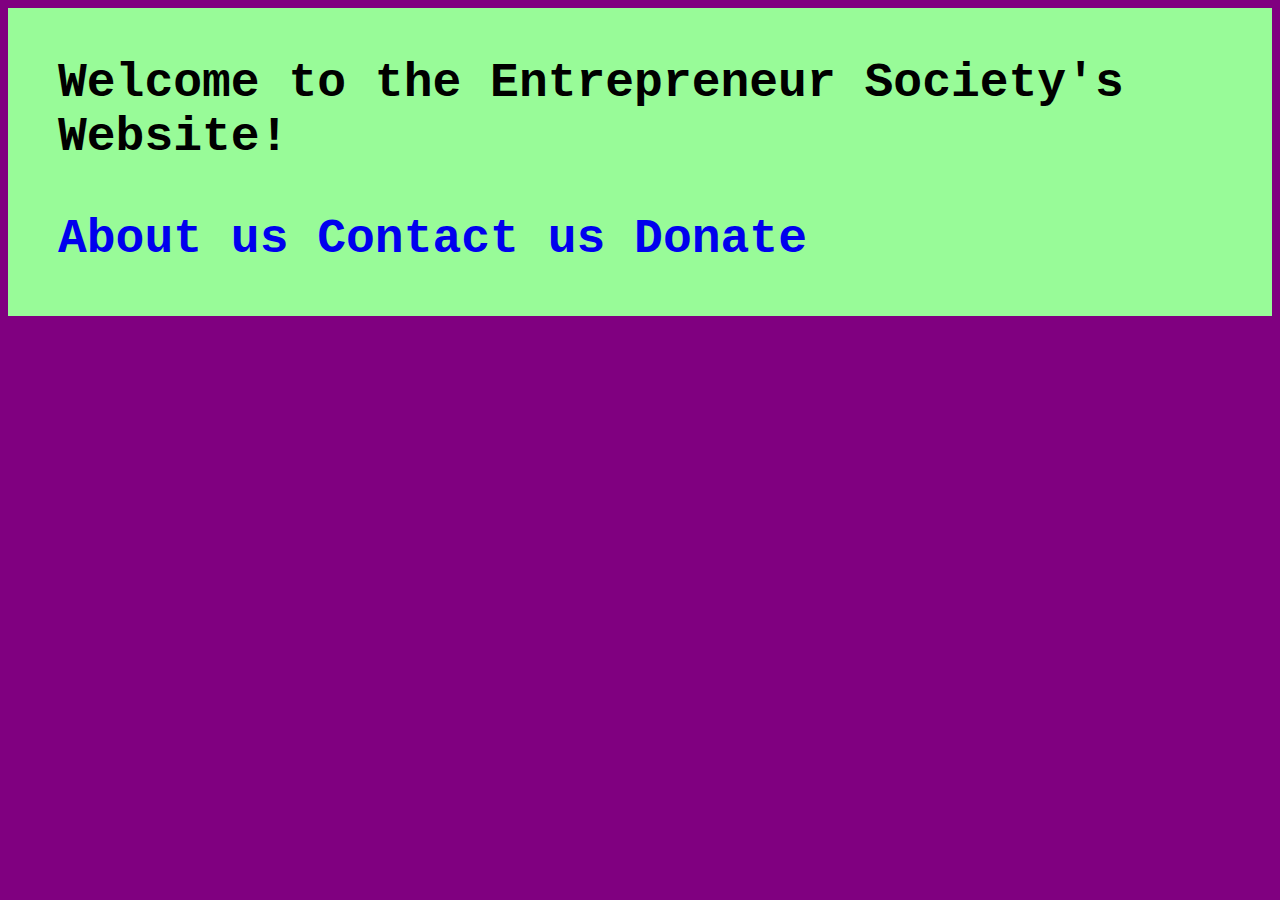
==== index.html @ dae069e1 "made v simple website framkwork" ====
<!DOCTYPE html>
<html lang="en">
  <head>
    <meta charset="UTF-8" />
    <meta name="viewport" content="width=device-width, initial-scale=1.0" />
    <title>Entrepreneur Society</title>
    <link rel="stylesheet" href="style.css" />
  </head>
  <body>
    <div id="container">
      <p>Welcome to the Entrepreneur Society's Website!</p>
      <a class="about" href="about.html">About us</a>
      <a class="contact" href="contanct.html">Contact us</a>
      <a class="donate" href="donate.html">Donate</a>
    </div>
    <div id="bottom"></div>
  </body>
</html>
---- style.css ----
#container{
    font-family: 'Courier New', Courier, monospace;
    font-size: 3em;
    font-weight: bold;
    background: palegreen;
    height: auto;
    width: auto;
    align-content: center;
    padding-bottom: 50px;
    padding-left: 50px;
    padding-right: 50px;
    text-decoration: none;

}

body{
    background-color: purple;
}

.donate{
    text-decoration: none;
}

.contact{
    text-decoration: none;
}

.about{
    text-decoration: none;
}

#contact{
    text-align: center;
    font-size: 300px;
}

#about{
    text-align: center;
    font-size: 300px;
}

#donate{
    text-align: center;
    font-size: 300px;
}
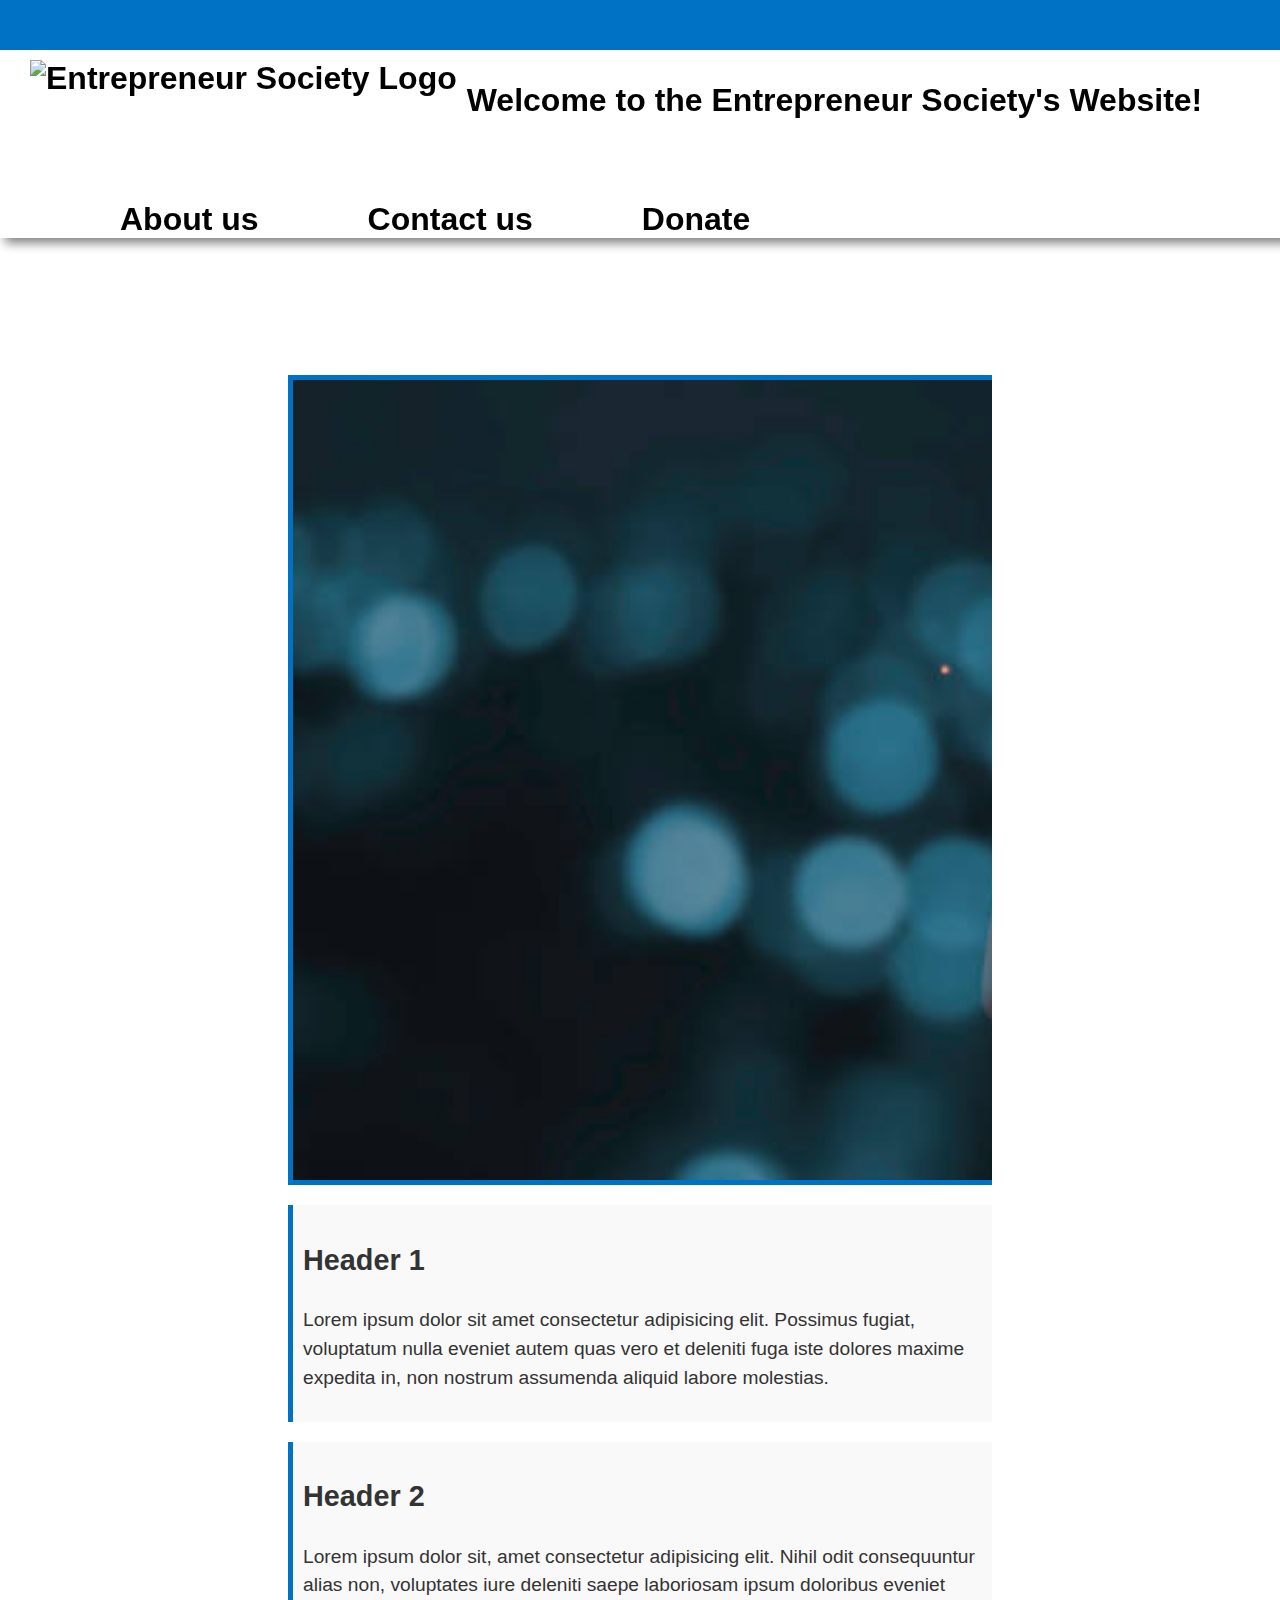
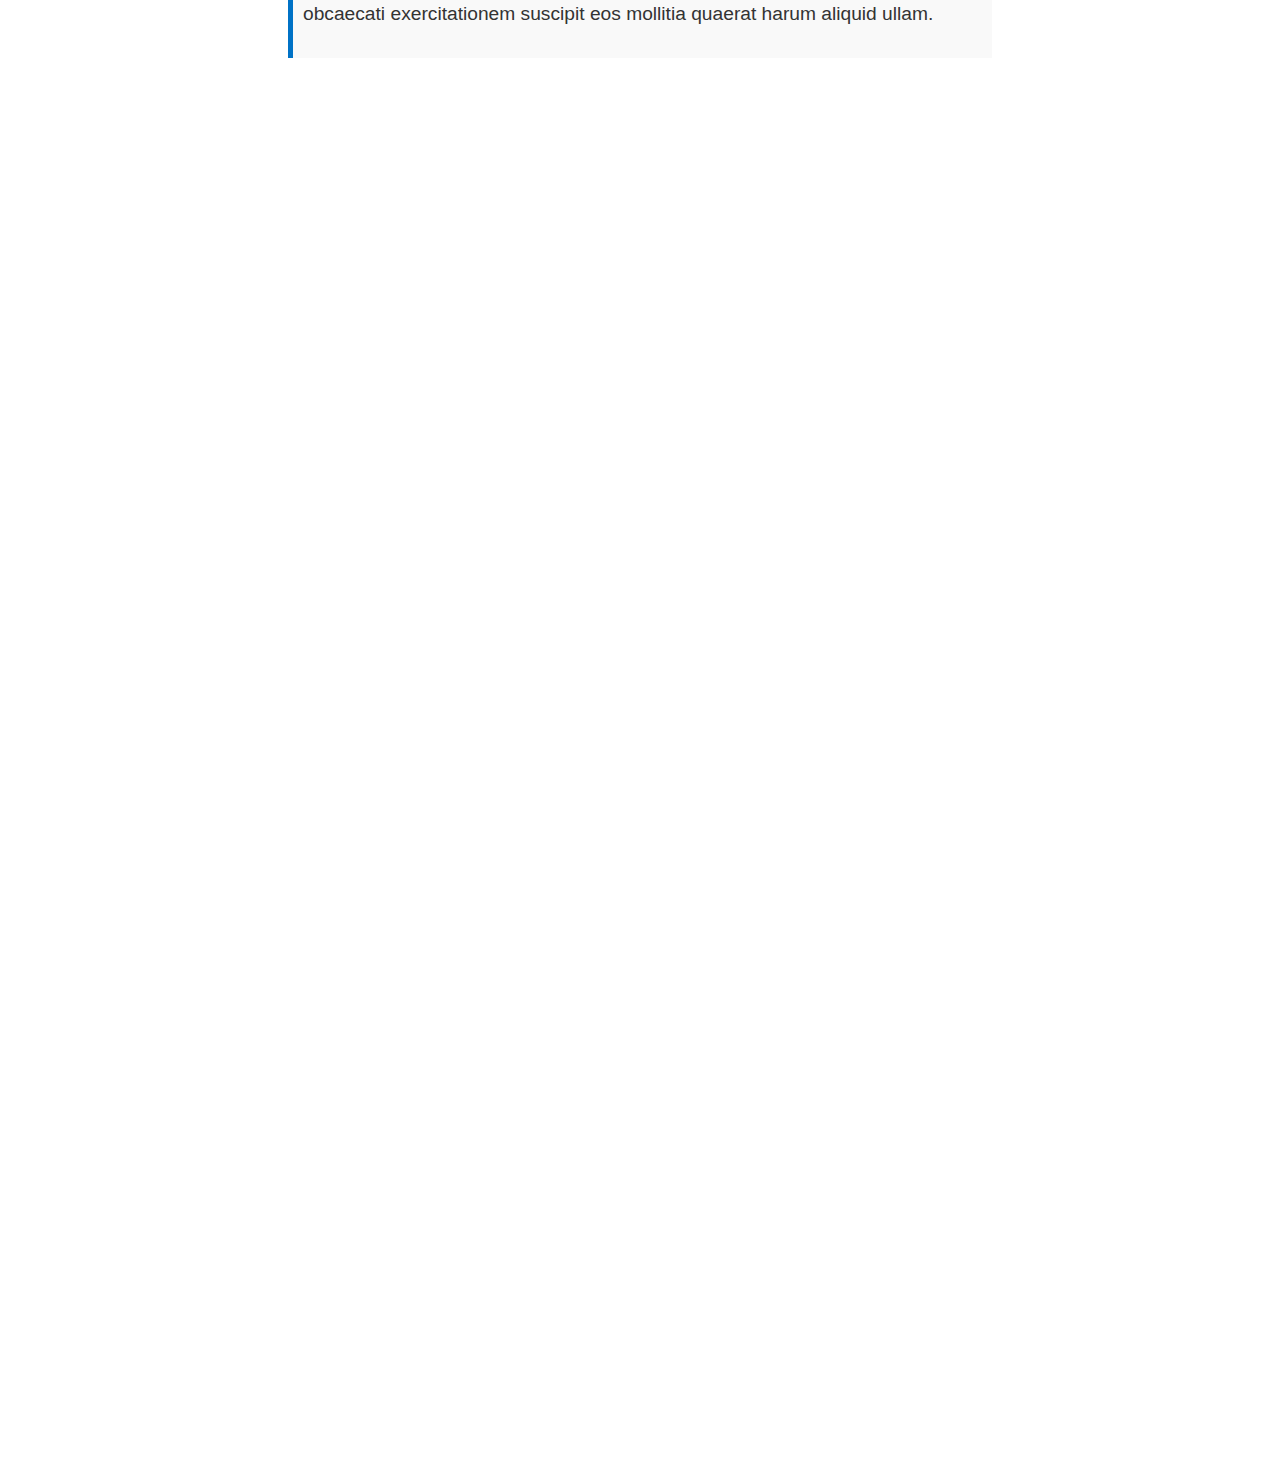
==== commit 8b649f89: "added scrolling pictures and made it look a little better. Colors can be changed later hopefully" ====
--- a/index.html
+++ b/index.html
@@ -4,15 +4,45 @@
     <meta charset="UTF-8" />
     <meta name="viewport" content="width=device-width, initial-scale=1.0" />
     <title>Entrepreneur Society</title>
-    <link rel="stylesheet" href="style.css" />
+    <link rel="stylesheet" href="styles/style.css" />
   </head>
   <body>
+    <div id="top"></div>
+    <header>
+      <img
+        id="logo"
+        src="https://picsum.photos/200"
+        alt="Entrepreneur Society Logo"/>
+      <p>Welcome to the Entrepreneur Society's Website!</p>
+      <nav>
+        <a class="about" href="about/about.html">About us</a>
+        <a class="contact" href="contact/contanct.html">Contact us</a>
+        <a class="donate" href="donate/donate.html">Donate</a>
+      </nav>
+    </header>
     <div id="container">
-      <p>Welcome to the Entrepreneur Society's Website!</p>
-      <a class="about" href="about.html">About us</a>
-      <a class="contact" href="contanct.html">Contact us</a>
-      <a class="donate" href="donate.html">Donate</a>
+      <div id="banner_scroll">
+        <div id="slider">
+        <img class="stk" src="images/istockphoto-1344939844-612x612.jpg" alt="hero"/>
+        <img class="pitch" src="images/pitch_comp.jpg" alt="hero" />
+        <img class="pres" src="images/president_meeting.jpg" alt="hero" />
+      </div>
+      </div>
+      <main id="main">
+        <div id="left">
+          <h2 id="learn">Header 1</h2>
+          <p>
+            Lorem ipsum dolor sit amet consectetur adipisicing elit. Possimus fugiat, voluptatum nulla eveniet autem quas vero et deleniti fuga iste dolores maxime expedita in, non nostrum assumenda aliquid labore molestias.
+          </p>
+        </div>
+        <div id="right">
+          <h2 id="prep">Header 2</h2>
+          <p>
+            Lorem ipsum dolor sit, amet consectetur adipisicing elit. Nihil odit consequuntur alias non, voluptates iure deleniti saepe laboriosam ipsum doloribus eveniet obcaecati exercitationem suscipit eos mollitia quaerat harum aliquid ullam.
+          </p>
+        </div>
     </div>
     <div id="bottom"></div>
+    <script src="scripts/script.js"></script>
   </body>
 </html>
--- a/styles/style.css
+++ b/styles/style.css
@@ -0,0 +1,111 @@
+#top {
+    background-color: #0072C6;
+    height: 50px;
+    width: 100%;
+    position: fixed;
+    top: 0;
+    left: 0;
+    z-index: 5;
+    /* Optional for visualizing content; remove if not needed */
+    content: "";
+    display: block;
+}
+
+header {
+    font-family: 'Helvetica', Courier, monospace;
+    font-size: 2em;
+    font-weight: bold;
+    background: white;
+    height: auto;
+    width: 100vw;
+    text-align: left;
+    padding-left: 20px;
+    box-shadow: 0 10px 10px -5px gray;
+    position: fixed;
+    top: 50px; /* Set below the #top bar */
+    z-index: 7;
+    margin: 0;
+}
+
+
+nav, .about, .contact, .donate {
+    z-index: 10;
+    text-decoration: none;
+    color: black;
+    transition: color    0.3s ease;
+    padding-left: 50px;
+    padding-right: 50px;
+    padding-top: 50px;
+}
+
+#banner_scroll{
+    width: 1500px; /* Fixed width */
+    height: 800px; /* Fixed height */
+    overflow: hidden; /* Hide overflow to show one image at a time */
+    background-color: #333;
+    border: 5px solid #0072C6;
+    position: relative;
+    margin: 0 auto;
+    margin-top: 300px;
+
+}
+
+#slider{
+    display: flex;
+    transition: transform 1s ease;
+    width: auto;
+}
+
+#slider img{
+    width: 1500px;
+    height: 800px;
+    object-fit: cover;
+}
+
+body{
+    margin: 0;
+    padding-top: 75px;
+    height: 3000px;
+
+}
+
+.donate:hover, .contact:hover, .about:hover {
+    color: gray;
+}
+
+#container{
+    width: 100%;
+    height: 100%;
+    overflow: hidden;
+    position: relative;
+    background-color: white;
+    margin: 0 auto;
+    max-width: 55%;
+}
+
+#left{
+    font-family: 'Arial', sans-serif;
+    font-size: 1.2em;
+    line-height: 1.5;
+    color: #333;
+    margin: 20px 0;
+    padding: 10px;
+    background-color: #f9f9f9;
+    border-left: 5px solid #0072C6;
+}
+
+#right{
+    font-family: 'Arial', sans-serif;
+    font-size: 1.2em;
+    line-height: 1.5;
+    color: #333;
+    margin: 20px 0;
+    padding: 10px;
+    background-color: #f9f9f9;
+    border-left: 5px solid #0072C6;
+}
+
+#logo{
+    float: left;
+    margin: 10px;
+}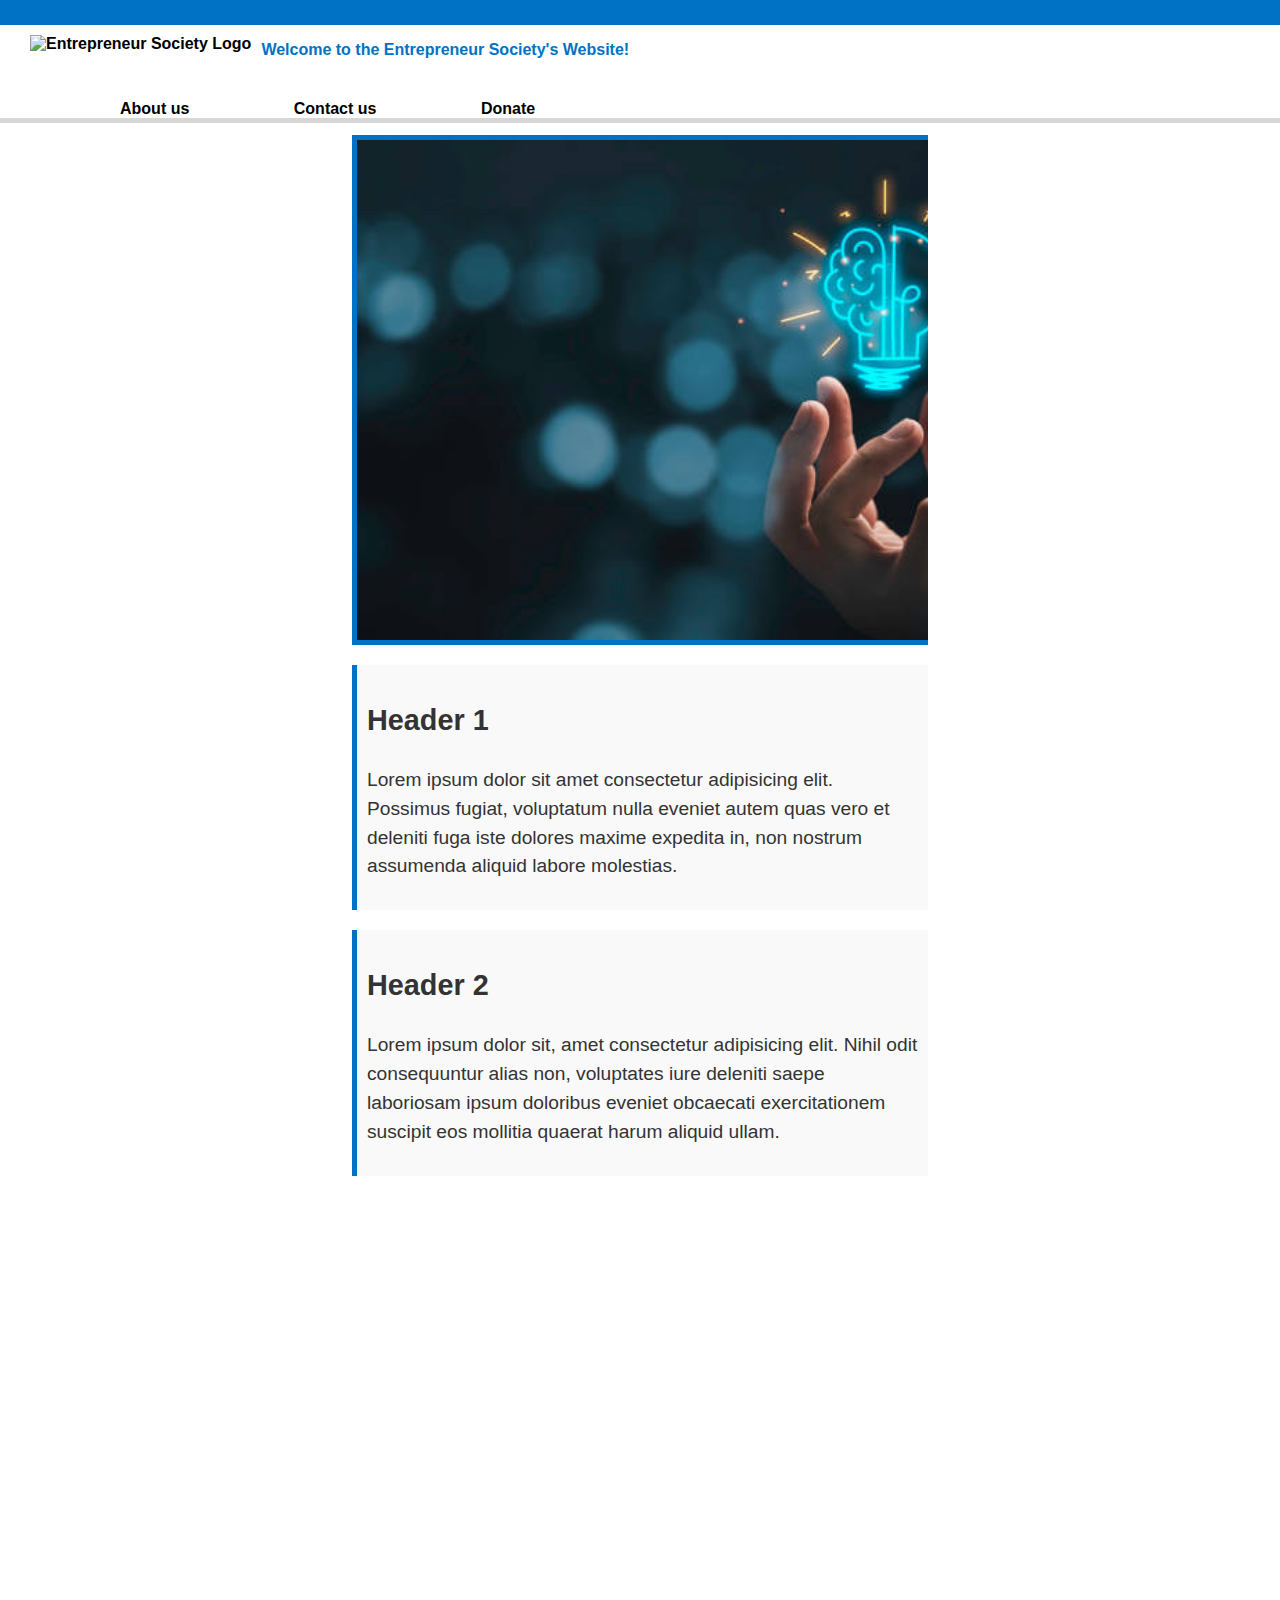
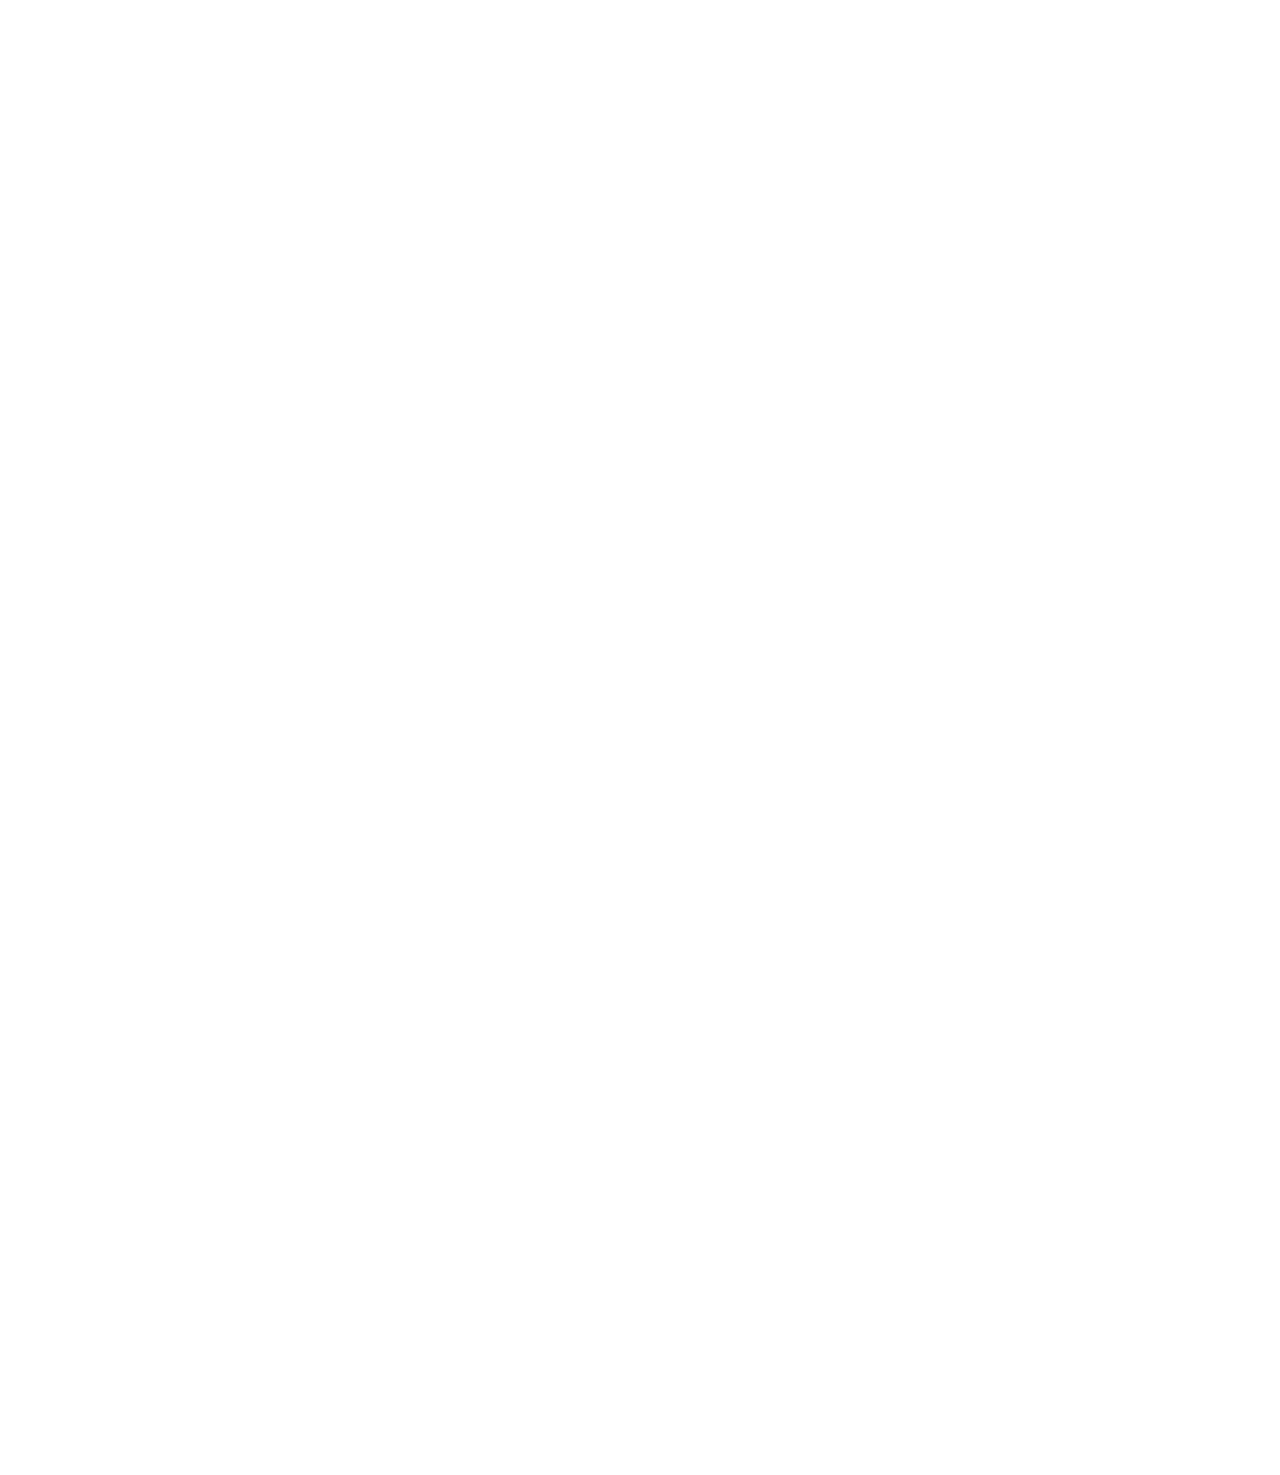
==== commit 003cd1c0: "fixed sizing issues" ====
--- a/index.html
+++ b/index.html
@@ -2,7 +2,7 @@
 <html lang="en">
   <head>
     <meta charset="UTF-8" />
-    <meta name="viewport" content="width=device-width, initial-scale=1.0" />
+    <meta name="viewport" content="width=device-width, initial-scale=1.0">
     <title>Entrepreneur Society</title>
     <link rel="stylesheet" href="styles/style.css" />
   </head>
@@ -11,7 +11,7 @@
     <header>
       <img
         id="logo"
-        src="https://picsum.photos/200"
+        src="https://picsum.photos/50"
         alt="Entrepreneur Society Logo"/>
       <p>Welcome to the Entrepreneur Society's Website!</p>
       <nav>
--- a/styles/style.css
+++ b/styles/style.css
@@ -1,6 +1,6 @@
 #top {
     background-color: #0072C6;
-    height: 50px;
+    height: 32px;
     width: 100%;
     position: fixed;
     top: 0;
@@ -13,18 +13,22 @@
 
 header {
     font-family: 'Helvetica', Courier, monospace;
-    font-size: 2em;
+    font-size: 1em;
     font-weight: bold;
     background: white;
     height: auto;
     width: 100vw;
     text-align: left;
     padding-left: 20px;
-    box-shadow: 0 10px 10px -5px gray;
+    border-bottom: 5px solid rgba(211, 211, 211, 0.9);
     position: fixed;
-    top: 50px; /* Set below the #top bar */
+    top: 25px; /* Set below the #top bar */
     z-index: 7;
     margin: 0;
+}
+
+header p{
+    color:#0072C6;
 }
 
 
@@ -35,18 +39,18 @@
     transition: color    0.3s ease;
     padding-left: 50px;
     padding-right: 50px;
-    padding-top: 50px;
+    padding-top: 25px;
 }
 
 #banner_scroll{
-    width: 1500px; /* Fixed width */
-    height: 800px; /* Fixed height */
+    width: 800px; /* Fixed width */
+    height: 500px; /* Fixed height */
     overflow: hidden; /* Hide overflow to show one image at a time */
     background-color: #333;
     border: 5px solid #0072C6;
     position: relative;
     margin: 0 auto;
-    margin-top: 300px;
+    margin-top:60px;
 
 }
 
@@ -57,8 +61,8 @@
 }
 
 #slider img{
-    width: 1500px;
-    height: 800px;
+    width: 800px;
+    height: 500px;
     object-fit: cover;
 }
 
@@ -71,6 +75,7 @@
 
 .donate:hover, .contact:hover, .about:hover {
     color: gray;
+    border-bottom: lightgray solid 10px;
 }
 
 #container{
@@ -80,7 +85,7 @@
     position: relative;
     background-color: white;
     margin: 0 auto;
-    max-width: 55%;
+    max-width: 45%;
 }
 
 #left{
